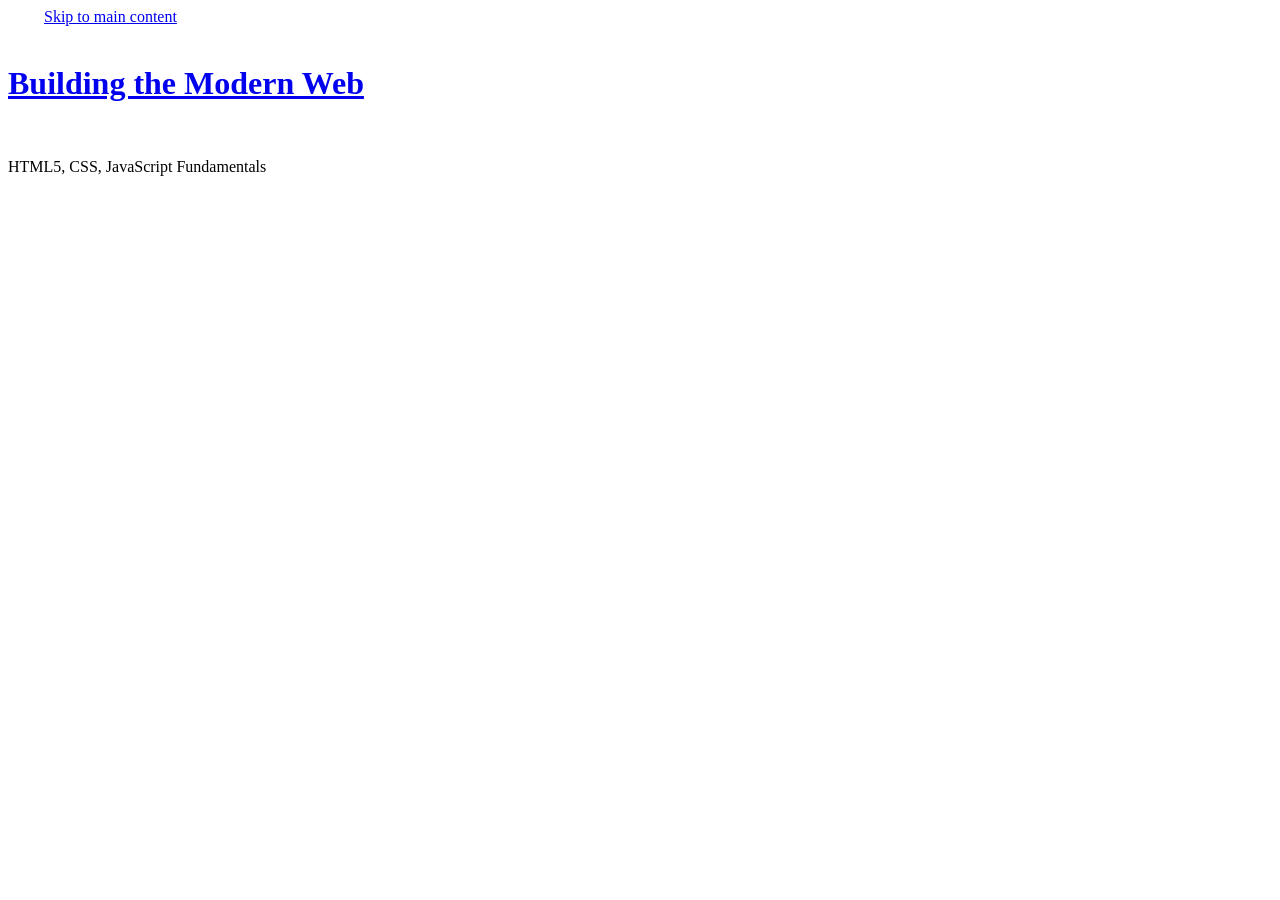
==== css-demo/index.html @ 2655cd2d "Added css-demo and began marking it up and creating the stylesheet for it" ====
<!DOCTYPE html>
<html lang="en">
<head>
  <title>IFSC 11003 - Prototype</title>
  <meta charset="UTF-8" />
  <meta name="description" content="Keyword rich narrative on site purpose" />
  <meta name="author" content="Bryson Selby" />
<link href="css/styles.css" rel="stylesheet" />
</head>
<body>
  <a class="visually-hidden" href="#main-content">Skip to main content</a>
  <header class="primary">
    <h1><a href="index.html">Building the Modern Web</a></h1>
    <p class="subtitle">HTML5, CSS, JavaScript Fundamentals</p>
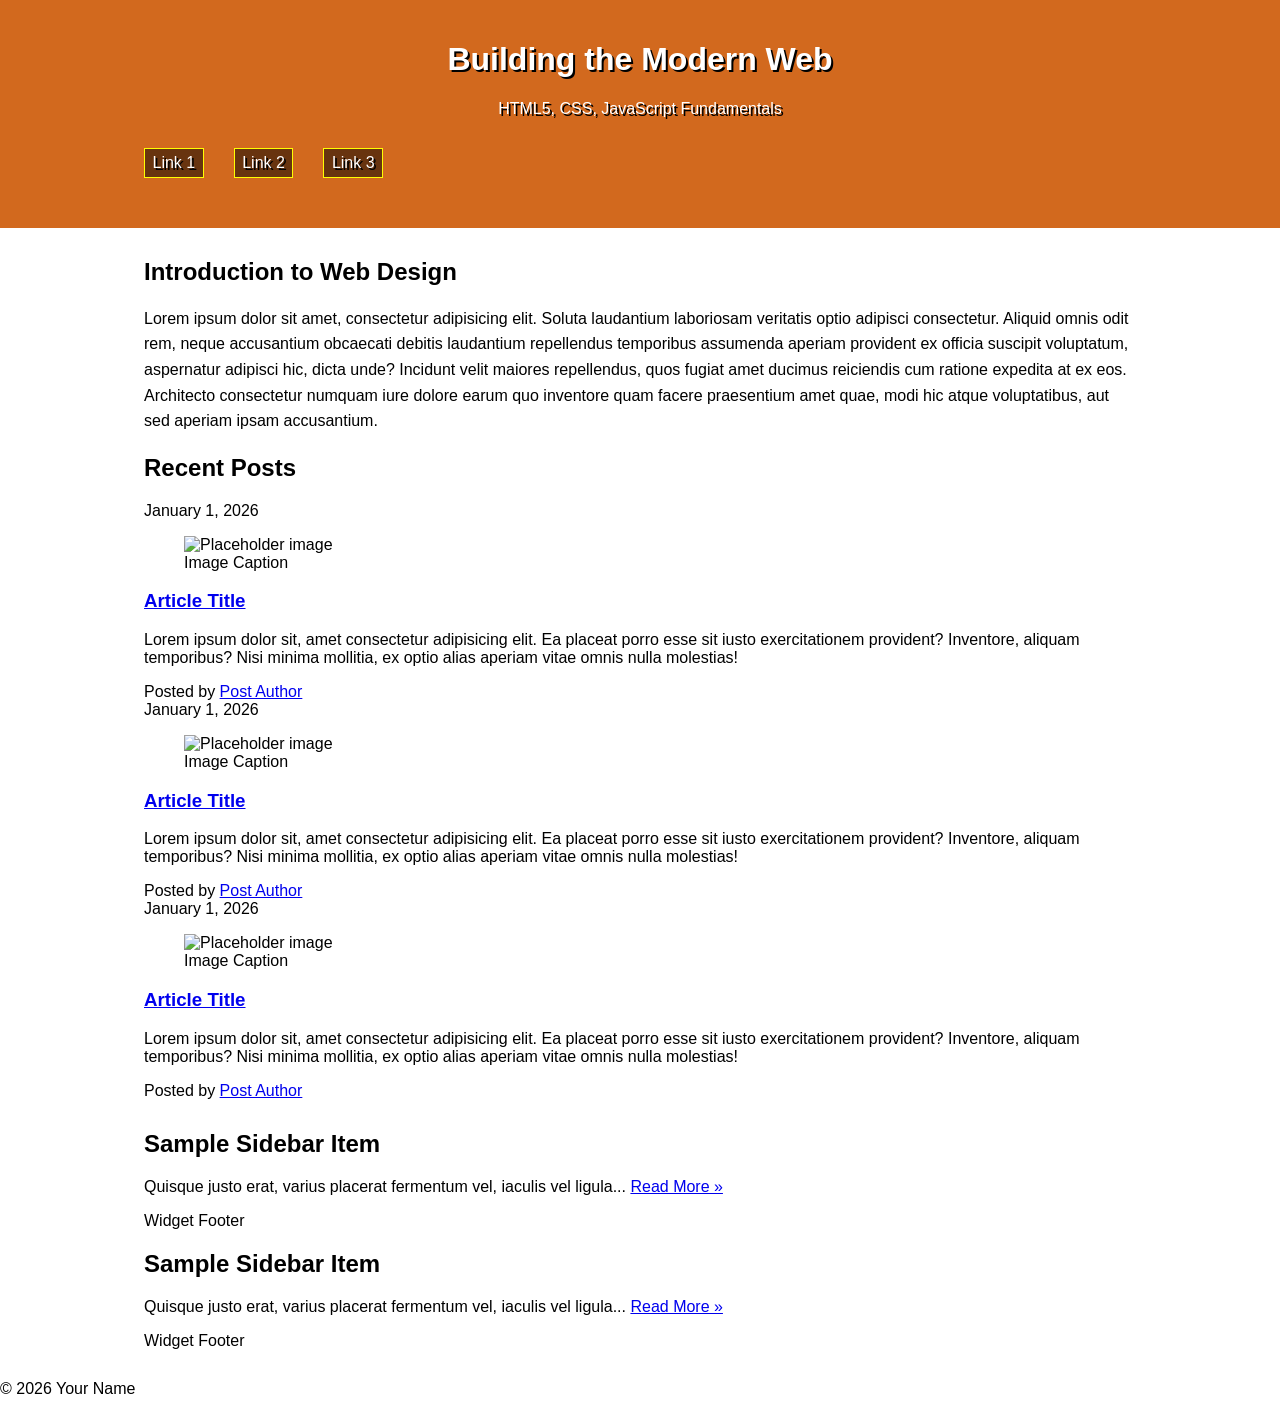
==== commit 25dafae4: "corrected the html and added css for the nav and a media query" ====
--- a/css-demo/index.html
+++ b/css-demo/index.html
@@ -1,14 +1,148 @@
+<!-- This code should be saved in a file name index.html in the css-demo directory in your repository-->
+
 <!DOCTYPE html>
 <html lang="en">
+
 <head>
-  <title>IFSC 11003 - Prototype</title>
-  <meta charset="UTF-8" />
-  <meta name="description" content="Keyword rich narrative on site purpose" />
-  <meta name="author" content="Bryson Selby" />
-<link href="css/styles.css" rel="stylesheet" />
+  <title>IFSC 11003 - Prototype</title>
+  <meta charset="UTF-8" />
+  <meta name="description" content="Keyword rich narrative on site purpose" />
+  <meta name="author" content="Student Name" />
+  <meta name="viewport" content="width=device-width, initial-scale=1" />
+
+  <!-- Style Sheet -->
+  <link href="assets/css/style.css" rel="stylesheet" />
 </head>
+
 <body>
-  <a class="visually-hidden" href="#main-content">Skip to main content</a>
-  <header class="primary">
-    <h1><a href="index.html">Building the Modern Web</a></h1>
-    <p class="subtitle">HTML5, CSS, JavaScript Fundamentals</p>+  <a class="visually-hidden" href="#main-content">Skip to main content</a>
+  <header class="primary">
+    <h1><a href="index.html">Building the Modern Web</a></h1>
+    <p class="subtitle">HTML5, CSS, JavaScript Fundamentals</p>
+    <nav class="primary container" aria-label="Primary">
+      <ul>
+        <li><a href="#">Link 1</a></li>
+        <li><a href="#">Link 2</a></li>
+        <li><a href="#">Link 3</a></li>
+      </ul>
+    </nav>
+  </header>
+
+  <!-- Main landmark gives you a clean selector target for weeks 6–9 -->
+  <main id="main-content" class="container">
+
+    <section id="content">
+      <h2>Introduction to Web Design</h2>
+      <p>
+        Lorem ipsum dolor sit amet, consectetur adipisicing elit. Soluta laudantium laboriosam veritatis optio adipisci consectetur. Aliquid omnis odit rem, neque accusantium obcaecati debitis laudantium repellendus temporibus assumenda aperiam provident ex officia suscipit voluptatum, aspernatur adipisci hic, dicta unde? Incidunt velit maiores repellendus, quos fugiat amet ducimus reiciendis cum ratione expedita at ex eos. Architecto consectetur numquam iure dolore earum quo inventore quam facere praesentium amet quae, modi hic atque voluptatibus, aut sed aperiam ipsam accusantium.
+      </p>
+    </section>
+
+    <section id="blog" aria-labelledby="recent-posts">
+      <h2 id="recent-posts">Recent Posts</h2>
+
+      <article class="post">
+        <header>
+          <time class="post-date" datetime="2026-01-01">January 1, 2026</time>
+
+          <figure>
+            <img src="https://placehold.co/300x200" alt="Placeholder image" />
+            <figcaption>Image Caption</figcaption>
+          </figure>
+
+          <h3><a href="#" rel="bookmark">Article Title</a></h3>
+        </header>
+
+        <p>
+          Lorem ipsum dolor sit, amet consectetur adipisicing elit. Ea placeat porro esse sit iusto exercitationem provident? Inventore, aliquam temporibus? Nisi minima mollitia, ex optio alias aperiam vitae omnis nulla molestias!
+        </p>
+
+        <footer class="post-meta">
+          Posted by <a href="#">Post Author</a>
+        </footer>
+      </article>
+
+      <article class="post">
+        <header>
+          <time class="post-date" datetime="2026-01-01">January 1, 2026</time>
+
+          <figure>
+            <img src="https://placehold.co/300x200" alt="Placeholder image" />
+            <figcaption>Image Caption</figcaption>
+          </figure>
+
+          <h3><a href="#" rel="bookmark">Article Title</a></h3>
+        </header>
+
+        <p>
+          Lorem ipsum dolor sit, amet consectetur adipisicing elit. Ea placeat porro esse sit iusto exercitationem provident? Inventore, aliquam temporibus? Nisi minima mollitia, ex optio alias aperiam vitae omnis nulla molestias!
+        </p>
+
+        <footer class="post-meta">
+          Posted by <a href="#">Post Author</a>
+        </footer>
+      </article>
+
+      <article class="post">
+        <header>
+          <time class="post-date" datetime="2026-01-01">January 1, 2026</time>
+
+          <figure>
+            <img src="https://placehold.co/300x200" alt="Placeholder image" />
+            <figcaption>Image Caption</figcaption>
+          </figure>
+
+          <h3><a href="#" rel="bookmark">Article Title</a></h3>
+        </header>
+
+        <p>
+Lorem ipsum dolor sit, amet consectetur adipisicing elit. Ea placeat porro esse sit iusto exercitationem provident? Inventore, aliquam temporibus? Nisi minima mollitia, ex optio alias aperiam vitae omnis nulla molestias!
+        </p>
+
+        <footer class="post-meta">
+          Posted by <a href="#">Post Author</a>
+        </footer>
+      </article>
+
+    </section>
+
+  </main>
+  <aside aria-label="Sidebar">
+    <div class="container">
+
+      <article class="widget">
+        <header>
+          <h2>Sample Sidebar Item</h2>
+        </header>
+
+        <p>
+          Quisque justo erat, varius placerat fermentum vel, iaculis vel ligula...
+          <a href="#">Read More &raquo;</a>
+        </p>
+
+        <footer>Widget Footer</footer>
+      </article>
+
+      <article class="widget">
+        <header>
+          <h2>Sample Sidebar Item</h2>
+        </header>
+
+        <p>
+          Quisque justo erat, varius placerat fermentum vel, iaculis vel ligula...
+          <a href="#">Read More &raquo;</a>
+        </p>
+
+        <footer>Widget Footer</footer>
+      </article>
+
+    </div>
+  </aside>
+
+  <footer class="primary">
+    <p>&copy; 2026 Your Name</p>
+  </footer>
+
+</body>
+
+</html>
--- a/css-demo/assets/css/style.css
+++ b/css-demo/assets/css/style.css
@@ -0,0 +1,55 @@
+/* ---------------Box Sizing----------------- */
+html {
+    box-sizing: border-box;
+}*,
+*:before,
+*:after {
+    box-sizing: inherit;}
+    /* Skip link utility: hidden until focused */
+.visually-hidden {
+    border: 0;
+    clip: rect(0, 0, 0, 0);
+    height: 1px;
+    margin: -1px;
+    overflow: hidden;
+    padding: 0;
+    position: absolute;
+    white-space: nowrap;
+    width: 1px;}
+    /*utility classes*/
+    .container{width: 80vw;
+    max-width:992px;
+    margin: 30px auto;}
+/* --------Global Style*/
+body {font: 1em sans-serif; margin:0;}
+header.primary {background-color:chocolate;
+    color:white;
+    text-align:center;
+    text-shadow: 2px 2px black;
+    padding: 40px;
+    padding:20px 40px;}
+header.primary a{color:#ffffff;
+    text-decoration:none;}
+header.primary p.subtitle{font-size:2.3;
+    margin-block-end:10px 0 20px;
+letter: spacing 0;;}
+header.primary nav{}
+header.primary nav ul{padding:0;
+    display:flex;
+    flex-direction:row;
+    gap: 30px;
+    justify-content:left;}
+header.primary nav ul li{list-style-type:none;}
+header.primary nav ul li a{background-color:rgba(0, 0, 0, 0.5);
+    padding:5px 7.5px;
+    display:block;
+    border: radius 50px;
+    border:1px solid rgbA(255, 255, 0.5);
+    flex:1;
+    transition:0.5 s; }
+    header.primary nav ul li  a:hover{background-color:rgbA(0, 0, 0.8);}
+#content h2{border: bottom 1px solid #c0c0c0;}
+#content p{line-height:1.6;}
+    /*media queries*/
+@media screen & (max-width:500px){header.primary nav{flex-direction:row;
+    gap: 10px;}}
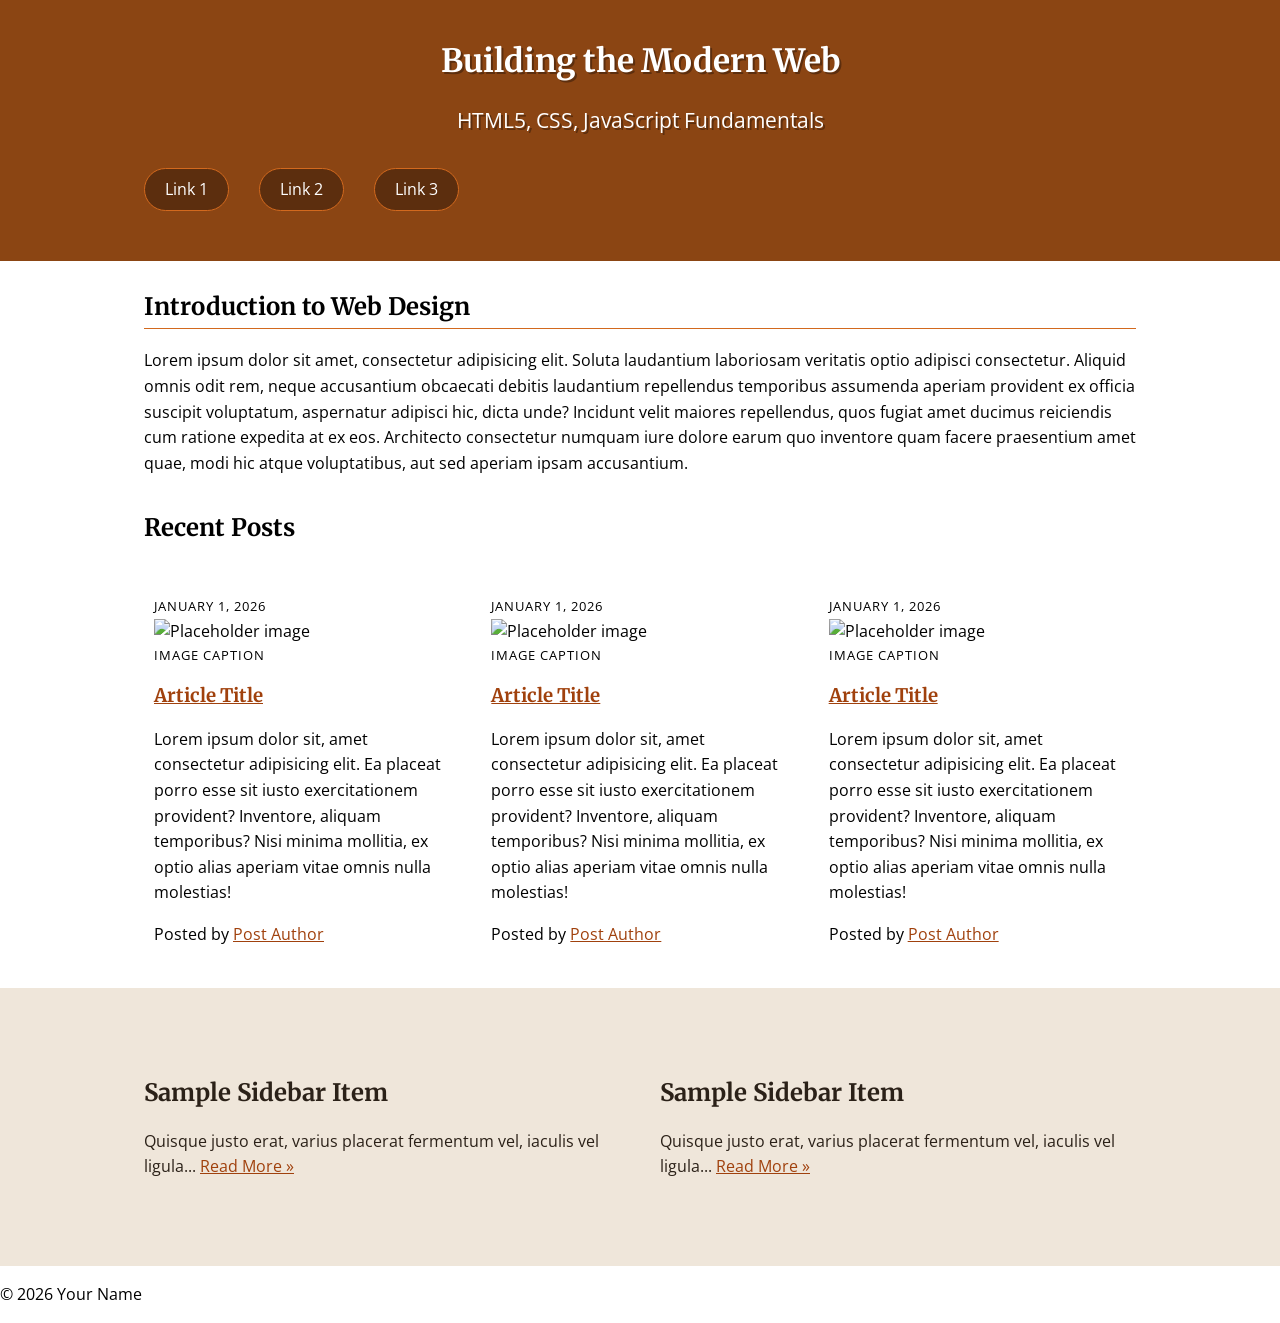
==== commit 58b25601: "Added README" ====
--- a/css-demo/index.html
+++ b/css-demo/index.html
@@ -1,148 +1,151 @@
-<!-- This code should be saved in a file name index.html in the css-demo directory in your repository-->
-
-<!DOCTYPE html>
-<html lang="en">
-
-<head>
-  <title>IFSC 11003 - Prototype</title>
-  <meta charset="UTF-8" />
-  <meta name="description" content="Keyword rich narrative on site purpose" />
-  <meta name="author" content="Student Name" />
-  <meta name="viewport" content="width=device-width, initial-scale=1" />
-
-  <!-- Style Sheet -->
-  <link href="assets/css/style.css" rel="stylesheet" />
-</head>
-
-<body>
-  <a class="visually-hidden" href="#main-content">Skip to main content</a>
-  <header class="primary">
-    <h1><a href="index.html">Building the Modern Web</a></h1>
-    <p class="subtitle">HTML5, CSS, JavaScript Fundamentals</p>
-    <nav class="primary container" aria-label="Primary">
-      <ul>
-        <li><a href="#">Link 1</a></li>
-        <li><a href="#">Link 2</a></li>
-        <li><a href="#">Link 3</a></li>
-      </ul>
-    </nav>
-  </header>
-
-  <!-- Main landmark gives you a clean selector target for weeks 6–9 -->
-  <main id="main-content" class="container">
-
-    <section id="content">
-      <h2>Introduction to Web Design</h2>
-      <p>
-        Lorem ipsum dolor sit amet, consectetur adipisicing elit. Soluta laudantium laboriosam veritatis optio adipisci consectetur. Aliquid omnis odit rem, neque accusantium obcaecati debitis laudantium repellendus temporibus assumenda aperiam provident ex officia suscipit voluptatum, aspernatur adipisci hic, dicta unde? Incidunt velit maiores repellendus, quos fugiat amet ducimus reiciendis cum ratione expedita at ex eos. Architecto consectetur numquam iure dolore earum quo inventore quam facere praesentium amet quae, modi hic atque voluptatibus, aut sed aperiam ipsam accusantium.
-      </p>
-    </section>
-
-    <section id="blog" aria-labelledby="recent-posts">
-      <h2 id="recent-posts">Recent Posts</h2>
-
-      <article class="post">
-        <header>
-          <time class="post-date" datetime="2026-01-01">January 1, 2026</time>
-
-          <figure>
-            <img src="https://placehold.co/300x200" alt="Placeholder image" />
-            <figcaption>Image Caption</figcaption>
-          </figure>
-
-          <h3><a href="#" rel="bookmark">Article Title</a></h3>
-        </header>
-
-        <p>
-          Lorem ipsum dolor sit, amet consectetur adipisicing elit. Ea placeat porro esse sit iusto exercitationem provident? Inventore, aliquam temporibus? Nisi minima mollitia, ex optio alias aperiam vitae omnis nulla molestias!
-        </p>
-
-        <footer class="post-meta">
-          Posted by <a href="#">Post Author</a>
-        </footer>
-      </article>
-
-      <article class="post">
-        <header>
-          <time class="post-date" datetime="2026-01-01">January 1, 2026</time>
-
-          <figure>
-            <img src="https://placehold.co/300x200" alt="Placeholder image" />
-            <figcaption>Image Caption</figcaption>
-          </figure>
-
-          <h3><a href="#" rel="bookmark">Article Title</a></h3>
-        </header>
-
-        <p>
-          Lorem ipsum dolor sit, amet consectetur adipisicing elit. Ea placeat porro esse sit iusto exercitationem provident? Inventore, aliquam temporibus? Nisi minima mollitia, ex optio alias aperiam vitae omnis nulla molestias!
-        </p>
-
-        <footer class="post-meta">
-          Posted by <a href="#">Post Author</a>
-        </footer>
-      </article>
-
-      <article class="post">
-        <header>
-          <time class="post-date" datetime="2026-01-01">January 1, 2026</time>
-
-          <figure>
-            <img src="https://placehold.co/300x200" alt="Placeholder image" />
-            <figcaption>Image Caption</figcaption>
-          </figure>
-
-          <h3><a href="#" rel="bookmark">Article Title</a></h3>
-        </header>
-
-        <p>
-Lorem ipsum dolor sit, amet consectetur adipisicing elit. Ea placeat porro esse sit iusto exercitationem provident? Inventore, aliquam temporibus? Nisi minima mollitia, ex optio alias aperiam vitae omnis nulla molestias!
-        </p>
-
-        <footer class="post-meta">
-          Posted by <a href="#">Post Author</a>
-        </footer>
-      </article>
-
-    </section>
-
-  </main>
-  <aside aria-label="Sidebar">
-    <div class="container">
-
-      <article class="widget">
-        <header>
-          <h2>Sample Sidebar Item</h2>
-        </header>
-
-        <p>
-          Quisque justo erat, varius placerat fermentum vel, iaculis vel ligula...
-          <a href="#">Read More &raquo;</a>
-        </p>
-
-        <footer>Widget Footer</footer>
-      </article>
-
-      <article class="widget">
-        <header>
-          <h2>Sample Sidebar Item</h2>
-        </header>
-
-        <p>
-          Quisque justo erat, varius placerat fermentum vel, iaculis vel ligula...
-          <a href="#">Read More &raquo;</a>
-        </p>
-
-        <footer>Widget Footer</footer>
-      </article>
-
-    </div>
-  </aside>
-
-  <footer class="primary">
-    <p>&copy; 2026 Your Name</p>
-  </footer>
-
-</body>
-
+<!-- This code should be saved in a file name index.html in the css-demo directory in your repository-->
+
+<!DOCTYPE html>
+<html lang="en">
+
+<head>
+  <title>IFSC 11003 - Prototype</title>
+  <meta charset="UTF-8" />
+  <meta name="description" content="Keyword rich narrative on site purpose" />
+  <meta name="author" content="Student Name" />
+  <meta name="viewport" content="width=device-width, initial-scale=1" />
+
+  <!-- Fonts -->
+  <link href="https://fonts.googleapis.com/css2?family=Merriweather:wght@700&family=Open+Sans:wght@400;700&display=swap" rel="stylesheet" />
+
+  <!-- Style Sheet -->
+  <link href="assets/css/style.css" rel="stylesheet" />
+</head>
+
+<body>
+  <a class="visually-hidden" href="#main-content">Skip to main content</a>
+  <header class="primary">
+    <h1><a href="index.html">Building the Modern Web</a></h1>
+    <p class="subtitle">HTML5, CSS, JavaScript Fundamentals</p>
+    <nav class="primary container" aria-label="Primary">
+      <ul>
+        <li><a href="#">Link 1</a></li>
+        <li><a href="#">Link 2</a></li>
+        <li><a href="#">Link 3</a></li>
+      </ul>
+    </nav>
+  </header>
+
+  <!-- Main landmark gives you a clean selector target for weeks 6–9 -->
+  <main id="main-content" class="container">
+
+    <section id="content">
+      <h2>Introduction to Web Design</h2>
+      <p>
+        Lorem ipsum dolor sit amet, consectetur adipisicing elit. Soluta laudantium laboriosam veritatis optio adipisci consectetur. Aliquid omnis odit rem, neque accusantium obcaecati debitis laudantium repellendus temporibus assumenda aperiam provident ex officia suscipit voluptatum, aspernatur adipisci hic, dicta unde? Incidunt velit maiores repellendus, quos fugiat amet ducimus reiciendis cum ratione expedita at ex eos. Architecto consectetur numquam iure dolore earum quo inventore quam facere praesentium amet quae, modi hic atque voluptatibus, aut sed aperiam ipsam accusantium.
+      </p>
+    </section>
+
+    <section id="blog" aria-labelledby="recent-posts">
+      <h2 id="recent-posts">Recent Posts</h2>
+
+      <article class="post">
+        <header>
+          <time class="post-date" datetime="2026-01-01">January 1, 2026</time>
+
+          <figure>
+            <img src="https://placehold.co/300x200" alt="Placeholder image" />
+            <figcaption>Image Caption</figcaption>
+          </figure>
+
+          <h3><a href="#" rel="bookmark">Article Title</a></h3>
+        </header>
+
+        <p>
+          Lorem ipsum dolor sit, amet consectetur adipisicing elit. Ea placeat porro esse sit iusto exercitationem provident? Inventore, aliquam temporibus? Nisi minima mollitia, ex optio alias aperiam vitae omnis nulla molestias!
+        </p>
+
+        <footer class="post-meta">
+          Posted by <a href="#">Post Author</a>
+        </footer>
+      </article>
+
+      <article class="post">
+        <header>
+          <time class="post-date" datetime="2026-01-01">January 1, 2026</time>
+
+          <figure>
+            <img src="https://placehold.co/300x200" alt="Placeholder image" />
+            <figcaption>Image Caption</figcaption>
+          </figure>
+
+          <h3><a href="#" rel="bookmark">Article Title</a></h3>
+        </header>
+
+        <p>
+          Lorem ipsum dolor sit, amet consectetur adipisicing elit. Ea placeat porro esse sit iusto exercitationem provident? Inventore, aliquam temporibus? Nisi minima mollitia, ex optio alias aperiam vitae omnis nulla molestias!
+        </p>
+
+        <footer class="post-meta">
+          Posted by <a href="#">Post Author</a>
+        </footer>
+      </article>
+
+      <article class="post">
+        <header>
+          <time class="post-date" datetime="2026-01-01">January 1, 2026</time>
+
+          <figure>
+            <img src="https://placehold.co/300x200" alt="Placeholder image" />
+            <figcaption>Image Caption</figcaption>
+          </figure>
+
+          <h3><a href="#" rel="bookmark">Article Title</a></h3>
+        </header>
+
+        <p>
+Lorem ipsum dolor sit, amet consectetur adipisicing elit. Ea placeat porro esse sit iusto exercitationem provident? Inventore, aliquam temporibus? Nisi minima mollitia, ex optio alias aperiam vitae omnis nulla molestias!
+        </p>
+
+        <footer class="post-meta">
+          Posted by <a href="#">Post Author</a>
+        </footer>
+      </article>
+
+    </section>
+
+  </main>
+  <aside aria-label="Sidebar">
+    <div class="container">
+
+      <article class="widget">
+        <header>
+          <h2>Sample Sidebar Item</h2>
+        </header>
+
+        <p>
+          Quisque justo erat, varius placerat fermentum vel, iaculis vel ligula...
+          <a href="#">Read More &raquo;</a>
+        </p>
+
+        <footer>Widget Footer</footer>
+      </article>
+
+      <article class="widget">
+        <header>
+          <h2>Sample Sidebar Item</h2>
+        </header>
+
+        <p>
+          Quisque justo erat, varius placerat fermentum vel, iaculis vel ligula...
+          <a href="#">Read More &raquo;</a>
+        </p>
+
+        <footer>Widget Footer</footer>
+      </article>
+
+    </div>
+  </aside>
+
+  <footer class="primary">
+    <p>&copy; 2026 Your Name</p>
+  </footer>
+
+</body>
+
 </html>
--- a/css-demo/assets/css/style.css
+++ b/css-demo/assets/css/style.css
@@ -1,55 +1,82 @@
-/* ---------------Box Sizing----------------- */
-html {
-    box-sizing: border-box;
-}*,
-*:before,
-*:after {
-    box-sizing: inherit;}
-    /* Skip link utility: hidden until focused */
-.visually-hidden {
-    border: 0;
-    clip: rect(0, 0, 0, 0);
-    height: 1px;
-    margin: -1px;
-    overflow: hidden;
-    padding: 0;
-    position: absolute;
-    white-space: nowrap;
-    width: 1px;}
-    /*utility classes*/
-    .container{width: 80vw;
-    max-width:992px;
-    margin: 30px auto;}
-/* --------Global Style*/
-body {font: 1em sans-serif; margin:0;}
-header.primary {background-color:chocolate;
-    color:white;
-    text-align:center;
-    text-shadow: 2px 2px black;
-    padding: 40px;
-    padding:20px 40px;}
-header.primary a{color:#ffffff;
-    text-decoration:none;}
-header.primary p.subtitle{font-size:2.3;
-    margin-block-end:10px 0 20px;
-letter: spacing 0;;}
-header.primary nav{}
-header.primary nav ul{padding:0;
-    display:flex;
-    flex-direction:row;
-    gap: 30px;
-    justify-content:left;}
-header.primary nav ul li{list-style-type:none;}
-header.primary nav ul li a{background-color:rgba(0, 0, 0, 0.5);
-    padding:5px 7.5px;
-    display:block;
-    border: radius 50px;
-    border:1px solid rgbA(255, 255, 0.5);
-    flex:1;
-    transition:0.5 s; }
-    header.primary nav ul li  a:hover{background-color:rgbA(0, 0, 0.8);}
-#content h2{border: bottom 1px solid #c0c0c0;}
-#content p{line-height:1.6;}
-    /*media queries*/
-@media screen & (max-width:500px){header.primary nav{flex-direction:row;
-    gap: 10px;}}+/* ---------------Box Sizing----------------- */
+html {
+    box-sizing: border-box;
+}*,
+*:before,
+*:after {
+    box-sizing: inherit;}
+    /* Skip link utility: hidden until focused */
+.visually-hidden {
+    border: 0;
+    clip: rect(0, 0, 0, 0);
+    height: 1px;
+    margin: -1px;
+    overflow: hidden;
+    padding: 0;
+    position: absolute;
+    white-space: nowrap;
+    width: 1px;}
+/*utility classes*/
+.container{width: 80vw;
+    max-width:992px;
+    margin: 30px auto;}
+img{max-width:100%;}
+
+    /* --------Global Style*/
+body {font: 1em/1.6 "Open Sans", sans-serif; margin:0;}
+h1, h2, h3{font-family:"Merriweather", serif;
+    line-height:1.3;}
+header.primary {background-color:#8B4513;
+    color:white;
+    text-align:center;
+    text-shadow: 2px 2px #5C2E0E;
+    padding:20px 40px;}
+header.primary a{color:#ffffff;
+    text-decoration:none;}
+header.primary p.subtitle{font-size:1.3rem;
+    margin:10px 0 20px;
+    letter-spacing:0;}header.primary nav ul{padding:0;
+    display:flex;
+    flex-direction:row;
+    gap: 30px;
+    justify-content:left;}
+header.primary nav ul li{list-style-type:none;}
+header.primary nav ul li a{background-color:#5C2E0E;
+    padding:8px 20px;
+    display:block;
+    border-radius:50px;
+    border:1px solid #D2691E;
+    flex:1;
+    transition:0.5s; }
+    header.primary nav ul li  a:hover{background-color:#2B2118;}
+#content h2{border-bottom:1px solid #D2691E;
+    padding-bottom:5px;}
+#content p{line-height:1.6;}
+#blog{display:flex;
+    flex-direction:row;
+    justify-content:space-between;
+    gap:20px;
+flex-wrap:wrap;}
+#blog h2{flex:0 0 100%;
+text-align:left;}
+figure{margin:0;}
+#blog article.post{padding:10px;
+    flex: 1}
+#blog article time, #blog figcaption{text-transform:uppercase;
+    font-size:0.8rem;
+    letter-spacing:1px;}
+#blog a{color:#A0410D;}
+aside[aria-label="Sidebar"]{background-color:#EFE6DA;
+    color:#2B2118;
+    padding: 40px 0;}
+aside div.container{display:flex;
+    justify-content:center;
+    gap:40px;}
+aside .container a{color:#A0410D;}
+article.widget footer{display:none;}
+
+/*media queries*/
+@media screen and (max-width:500px){
+    header.primary nav ul{flex-direction:row;
+    gap:10px;}
+#blog h2{text-align:center;}}
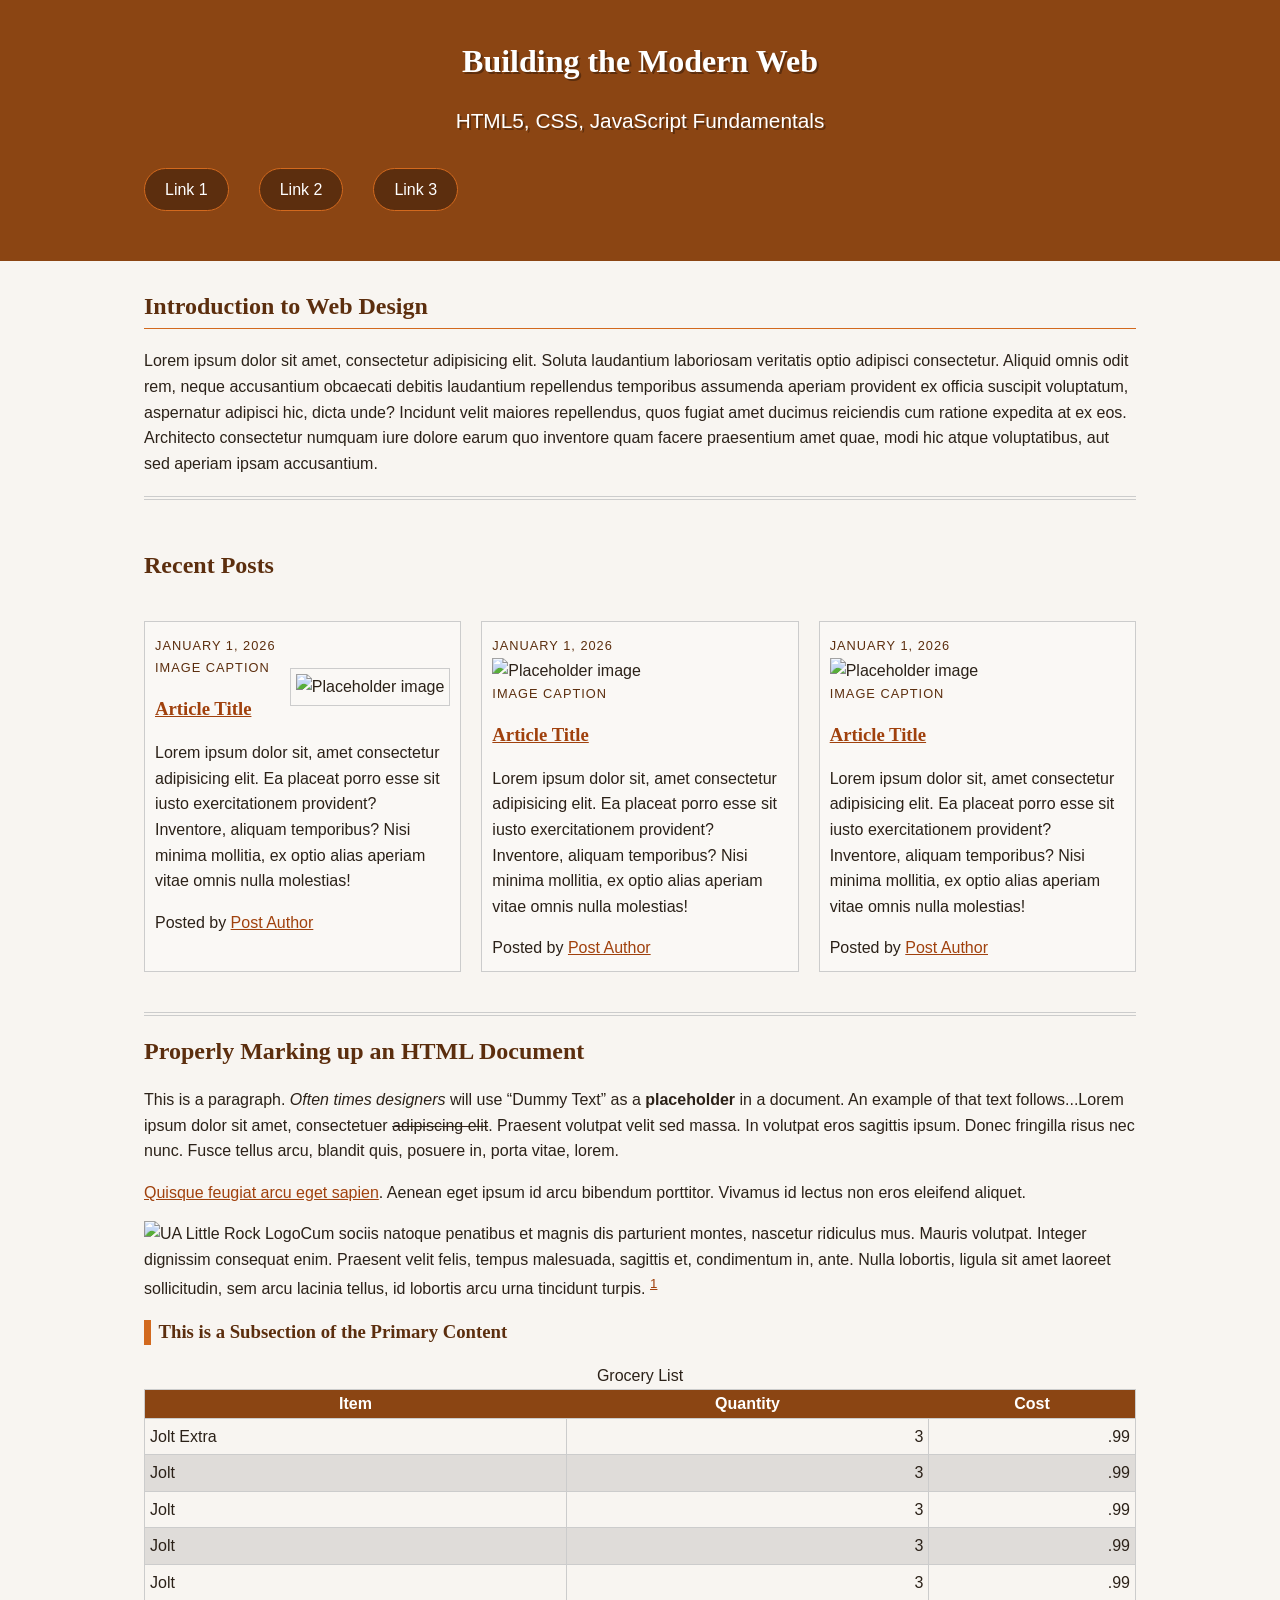
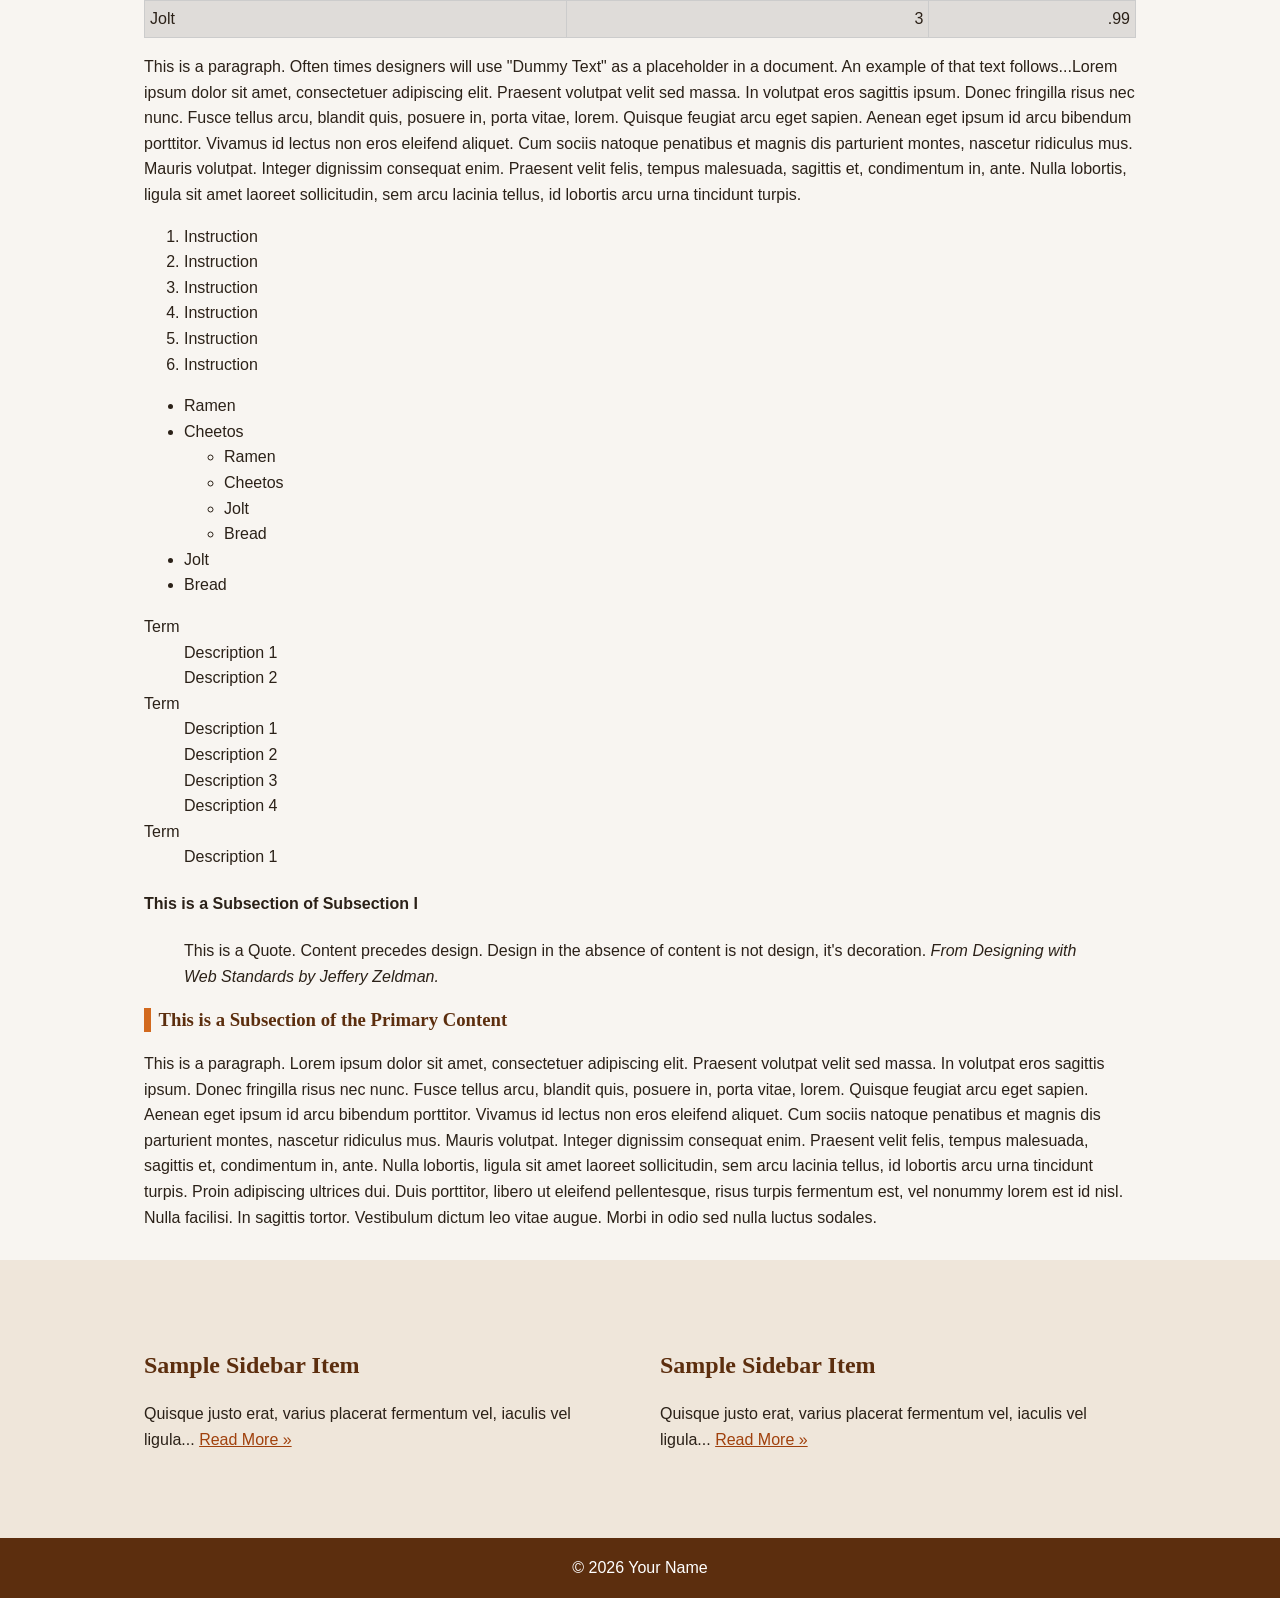
==== commit f8807f73: "Fixed the color pallet and added css for images and tables" ====
--- a/css-demo/index.html
+++ b/css-demo/index.html
@@ -9,9 +9,6 @@
   <meta name="description" content="Keyword rich narrative on site purpose" />
   <meta name="author" content="Student Name" />
   <meta name="viewport" content="width=device-width, initial-scale=1" />
-
-  <!-- Fonts -->
-  <link href="https://fonts.googleapis.com/css2?family=Merriweather:wght@700&family=Open+Sans:wght@400;700&display=swap" rel="stylesheet" />
 
   <!-- Style Sheet -->
   <link href="assets/css/style.css" rel="stylesheet" />
@@ -31,7 +28,7 @@
     </nav>
   </header>
 
-  <!-- Main landmark gives you a clean selector target for weeks 6–9 -->
+<!-- Main landmark gives you a clean selector target for weeks 6–9 -->
   <main id="main-content" class="container">
 
     <section id="content">
@@ -42,7 +39,28 @@
     </section>
 
     <section id="blog" aria-labelledby="recent-posts">
-      <h2 id="recent-posts">Recent Posts</h2>
+    <h2 id="recent-posts">Recent Posts</h2>
+
+      <article class="post">
+        <header>
+          <time class="post-date" datetime="2026-01-01">January 1, 2026</time>
+
+          <figure>
+            <img class="img-right" src="https://placehold.co/300x200" alt="Placeholder image" />
+            <figcaption>Image Caption</figcaption>
+          </figure>
+
+          <h3><a href="#" rel="bookmark">Article Title</a></h3>
+        </header>
+
+        <p>
+          Lorem ipsum dolor sit, amet consectetur adipisicing elit. Ea placeat porro esse sit iusto exercitationem provident? Inventore, aliquam temporibus? Nisi minima mollitia, ex optio alias aperiam vitae omnis nulla molestias!
+        </p>
+
+        <footer class="post-meta">
+          Posted by <a href="#">Post Author</a>
+        </footer>
+      </article>
 
       <article class="post">
         <header>
@@ -78,7 +96,7 @@
         </header>
 
         <p>
-          Lorem ipsum dolor sit, amet consectetur adipisicing elit. Ea placeat porro esse sit iusto exercitationem provident? Inventore, aliquam temporibus? Nisi minima mollitia, ex optio alias aperiam vitae omnis nulla molestias!
+Lorem ipsum dolor sit, amet consectetur adipisicing elit. Ea placeat porro esse sit iusto exercitationem provident? Inventore, aliquam temporibus? Nisi minima mollitia, ex optio alias aperiam vitae omnis nulla molestias!
         </p>
 
         <footer class="post-meta">
@@ -86,29 +104,121 @@
         </footer>
       </article>
 
-      <article class="post">
-        <header>
-          <time class="post-date" datetime="2026-01-01">January 1, 2026</time>
-
-          <figure>
-            <img src="https://placehold.co/300x200" alt="Placeholder image" />
-            <figcaption>Image Caption</figcaption>
-          </figure>
-
-          <h3><a href="#" rel="bookmark">Article Title</a></h3>
-        </header>
-
-        <p>
-Lorem ipsum dolor sit, amet consectetur adipisicing elit. Ea placeat porro esse sit iusto exercitationem provident? Inventore, aliquam temporibus? Nisi minima mollitia, ex optio alias aperiam vitae omnis nulla molestias!
-        </p>
-
-        <footer class="post-meta">
-          Posted by <a href="#">Post Author</a>
-        </footer>
-      </article>
-
     </section>
-
+<section id="practice">
+  <h2>Properly Marking up an HTML Document</h2>
+  <!--(Primary Content Heading)-->
+
+  <p>This is a paragraph. <em>Often times designers</em> will use <q>Dummy Text</q> as a <strong>placeholder</strong> in a document. An example of that text follows...Lorem ipsum dolor sit amet, consectetuer <del>adipiscing elit</del>. Praesent volutpat
+    velit sed massa. In volutpat eros sagittis ipsum. Donec fringilla risus nec nunc. Fusce tellus arcu, blandit quis, posuere in, porta vitae, lorem.</p>
+
+  <p> <a href="#">Quisque feugiat arcu eget sapien</a>. <span class="foo">Aenean</span> eget ipsum id arcu bibendum porttitor. Vivamus id lectus non eros eleifend aliquet.</p>
+  <p> <img src="https://thomaswallace.net/wp-content/uploads/2018/02/ualr.png" alt="UA Little Rock Logo" />Cum sociis natoque penatibus et magnis dis parturient montes, nascetur ridiculus mus. Mauris volutpat. Integer dignissim consequat enim. Praesent velit felis,
+    tempus malesuada, sagittis et, condimentum in, ante. Nulla lobortis, ligula sit amet laoreet sollicitudin, sem arcu lacinia tellus, id lobortis arcu urna tincidunt turpis. <sup><a href="#">1</a></sup> </p>
+
+  <h3>This is a Subsection of the Primary Content</h3>
+  <!-- (Subsection I)-->
+
+  <table>
+    <caption>Grocery List</caption>
+    <thead>
+      <!--Design Time Attribute - Remove before Prodution-->
+      <tr>
+        <th scope="col">Item</th>
+        <th scope="col">Quantity</th>
+        <th scope="col">Cost</th>
+      </tr>
+    </thead>
+    <tr>
+      <td>Jolt Extra</td>
+      <td>3</td>
+      <td>.99</td>
+    </tr>
+    <tr>
+      <td>Jolt</td>
+      <td>3</td>
+      <td>.99</td>
+    </tr>
+    <tr>
+      <td>Jolt</td>
+      <td>3</td>
+      <td>.99</td>
+    </tr>
+    <tr>
+      <td>Jolt</td>
+      <td>3</td>
+      <td>.99</td>
+    </tr>
+    <tr>
+      <td>Jolt</td>
+      <td>3</td>
+      <td>.99</td>
+    </tr>
+    <tr>
+      <td>Jolt</td>
+      <td>3</td>
+      <td>.99</td>
+    </tr>
+  </table>
+
+  <p>This is a paragraph. Often times designers will use "Dummy Text" as a placeholder in a document. An example of that text follows...Lorem ipsum dolor sit amet, consectetuer adipiscing elit. Praesent volutpat velit sed massa. In volutpat eros sagittis
+    ipsum. Donec fringilla risus nec nunc. Fusce tellus arcu, blandit quis, posuere in, porta vitae, lorem. Quisque feugiat arcu eget sapien. Aenean eget ipsum id arcu bibendum porttitor. Vivamus id lectus non eros eleifend aliquet. Cum sociis natoque
+    penatibus et magnis dis parturient montes, nascetur ridiculus mus. Mauris volutpat. Integer dignissim consequat enim. Praesent velit felis, tempus malesuada, sagittis et, condimentum in, ante. Nulla lobortis, ligula sit amet laoreet sollicitudin,
+    sem arcu lacinia tellus, id lobortis arcu urna tincidunt turpis.</p>
+
+  <!--This is a list of instructions.-->
+
+  <ol>
+    <li>Instruction</li>
+    <li>Instruction</li>
+    <li>Instruction</li>
+    <li>Instruction</li>
+    <li>Instruction</li>
+    <li>Instruction</li>
+  </ol>
+
+  <!--This is a list of items to purchase at the grocery store.-->
+
+  <ul>
+    <li>Ramen</li>
+    <li>Cheetos
+      <ul>
+        <li>Ramen</li>
+        <li>Cheetos</li>
+        <li>Jolt</li>
+        <li>Bread</li>
+      </ul>
+    </li>
+    <li>Jolt</li>
+    <li>Bread</li>
+  </ul>
+
+  <!--This is an Example of how we should mark up a term and its description(s)-->
+  <dl>
+    <dt>Term</dt>
+    <dd>Description 1</dd>
+    <dd>Description 2</dd>
+    <dt>Term</dt>
+    <dd>Description 1</dd>
+    <dd>Description 2</dd>
+    <dd>Description 3</dd>
+    <dd>Description 4</dd>
+    <dt>Term</dt>
+    <dd>Description 1</dd>
+  </dl>
+
+  <h4>This is a Subsection of Subsection I</h4>
+
+  <blockquote>This is a Quote. Content precedes design. Design in the absence of content is not design, it's decoration. <cite>From Designing with Web Standards by Jeffery Zeldman.</cite></blockquote>
+
+  <h3>This is a Subsection of the Primary Content</h3>
+  <!--(Subsection II)-->
+
+  <p>This is a paragraph. Lorem ipsum dolor sit amet, consectetuer adipiscing elit. Praesent volutpat velit sed massa. In volutpat eros sagittis ipsum. Donec fringilla risus nec nunc. Fusce tellus arcu, blandit quis, posuere in, porta vitae, lorem. Quisque
+    feugiat arcu eget sapien. Aenean eget ipsum id arcu bibendum porttitor. Vivamus id lectus non eros eleifend aliquet. Cum sociis natoque penatibus et magnis dis parturient montes, nascetur ridiculus mus. Mauris volutpat. Integer dignissim consequat
+    enim. Praesent velit felis, tempus malesuada, sagittis et, condimentum in, ante. Nulla lobortis, ligula sit amet laoreet sollicitudin, sem arcu lacinia tellus, id lobortis arcu urna tincidunt turpis. Proin adipiscing ultrices dui. Duis porttitor,
+    libero ut eleifend pellentesque, risus turpis fermentum est, vel nonummy lorem est id nisl. Nulla facilisi. In sagittis tortor. Vestibulum dictum leo vitae augue. Morbi in odio sed nulla luctus sodales.</p>
+</section>
   </main>
   <aside aria-label="Sidebar">
     <div class="container">
--- a/css-demo/assets/css/style.css
+++ b/css-demo/assets/css/style.css
@@ -1,13 +1,21 @@
 /* ---------------Box Sizing----------------- */
 html {
-    box-sizing: border-box;
-}*,
+    box-sizing: border-box;}
+*,
 *:before,
 *:after {
     box-sizing: inherit;}
-    /* Skip link utility: hidden until focused */
-.visually-hidden {
-    border: 0;
+:root {--wood: #8B4513;
+    --wood-dark: #5C2E0E;
+    --copper: #D2691E;
+    --sienna: #A0410D;
+    --espresso: #2B2118;
+    --cream: #EFE6DA;
+    --ivory: #F8F5F1;
+    --ash: #ccc;
+    --white: #ffffff;}
+/* Skip link utility: hidden until focused */
+.visually-hidden {border: 0;
     clip: rect(0, 0, 0, 0);
     height: 1px;
     margin: -1px;
@@ -17,66 +25,108 @@
     white-space: nowrap;
     width: 1px;}
 /*utility classes*/
-.container{width: 80vw;
-    max-width:992px;
+.container {width: 80vw;
+    max-width: 992px;
     margin: 30px auto;}
-img{max-width:100%;}
+img {max-width: 100%;}
+.img-right {
+    float: right;
+    border: 1px solid var(--ash);
+    padding: 5px;
+    margin: 10px 0 10px 20px;}
+.img-left {float: left;
+    border: 1px solid var(--ash);
+    padding: 5px;
+    margin: 10px 20px 10px 0;}
+.img-center {display: block;
+    border: 1px solid var(--ash);
+    padding: 5px;
+    margin: 20px auto;}
+/* --------Global Style*/
+body {font: 1em/1.6 "Open Sans", sans-serif;
+    margin: 0;
+    background: var(--ivory);
+    color: var(--espresso);}
+h1, h2, h3 {font-family: "Merriweather", serif;
+    line-height: 1.3;
+    color: var(--wood-dark);}
+a {color: var(--sienna);}
+a:hover, a:focus {color: var(--wood-dark);}
+header.primary {background-color: var(--wood);
+    color: var(--white);
+    text-align: center;
+    text-shadow: 2px 2px var(--wood-dark);
+    padding: 20px 40px;}
+header.primary a {color: var(--white);
+    text-decoration: none;}
+header.primary p.subtitle {font-size: 1.3rem;
+    margin: 10px 0 20px;
+    letter-spacing: 0;}
+header.primary nav ul {padding: 0;
+    display: flex;
+    flex-direction: row;
+    gap: 30px;
+    justify-content: left;
+    flex-wrap: wrap;}
 
-    /* --------Global Style*/
-body {font: 1em/1.6 "Open Sans", sans-serif; margin:0;}
-h1, h2, h3{font-family:"Merriweather", serif;
-    line-height:1.3;}
-header.primary {background-color:#8B4513;
-    color:white;
-    text-align:center;
-    text-shadow: 2px 2px #5C2E0E;
-    padding:20px 40px;}
-header.primary a{color:#ffffff;
-    text-decoration:none;}
-header.primary p.subtitle{font-size:1.3rem;
-    margin:10px 0 20px;
-    letter-spacing:0;}header.primary nav ul{padding:0;
-    display:flex;
-    flex-direction:row;
-    gap: 30px;
-    justify-content:left;}
-header.primary nav ul li{list-style-type:none;}
-header.primary nav ul li a{background-color:#5C2E0E;
-    padding:8px 20px;
-    display:block;
-    border-radius:50px;
-    border:1px solid #D2691E;
-    flex:1;
-    transition:0.5s; }
-    header.primary nav ul li  a:hover{background-color:#2B2118;}
-#content h2{border-bottom:1px solid #D2691E;
-    padding-bottom:5px;}
-#content p{line-height:1.6;}
-#blog{display:flex;
-    flex-direction:row;
-    justify-content:space-between;
-    gap:20px;
-flex-wrap:wrap;}
-#blog h2{flex:0 0 100%;
-text-align:left;}
-figure{margin:0;}
-#blog article.post{padding:10px;
-    flex: 1}
-#blog article time, #blog figcaption{text-transform:uppercase;
-    font-size:0.8rem;
-    letter-spacing:1px;}
-#blog a{color:#A0410D;}
-aside[aria-label="Sidebar"]{background-color:#EFE6DA;
-    color:#2B2118;
+header.primary nav ul li {list-style-type: none;}
+header.primary nav ul li a {background-color: var(--wood-dark);
+    padding: 8px 20px;
+    display: block;
+    border-radius: 50px;
+    border: 1px solid var(--copper);
+    flex: 1;
+    transition: 0.5s;}
+header.primary nav ul li a:hover,header.primary nav ul li a:focus {background-color: var(--espresso);}
+#content h2 {border-bottom: 1px solid var(--copper);
+    padding-bottom: 5px;}
+#content p {line-height: 1.6;}
+#blog {display: flex;
+    flex-direction: row;
+    justify-content: space-between;
+    gap: 20px;
+    flex-wrap: wrap;
+    border-top: 4px double var(--ash);
+    border-bottom: 4px double var(--ash);
+    margin: 20px 0;
+    padding: 30px 0 40px 0;}
+#blog h2,#practice h2 {flex: 0 0 100%;
+    text-align: left;}
+figure {margin: 0;}
+#blog article.post {padding: 10px;
+    flex: 1;
+    background: rgba(255, 255, 255, 0.25);
+    border: 1px solid var(--ash);}
+#blog article time, #blog figcaption {text-transform: uppercase;
+    font-size: 0.8rem;
+    letter-spacing: 1px;
+    color: var(--wood-dark);}
+#blog a {color: var(--sienna);}
+aside[aria-label="Sidebar"] {background-color: var(--cream);
+    color: var(--espresso);
     padding: 40px 0;}
-aside div.container{display:flex;
-    justify-content:center;
-    gap:40px;}
-aside .container a{color:#A0410D;}
-article.widget footer{display:none;}
+aside div.container {display: flex;
+    justify-content: center;
+    gap: 40px;}
+aside .container a {color: var(--sienna);}
+article.widget footer {display: none;}
+footer.primary {background-color: var(--wood-dark);
+    color: var(--white);
+    padding: 1px;
+    text-align: center;}
+#practice h3 {border-left: 7.5px solid var(--copper);
+    padding-left: 7.5px;}
+table {width: 100%;
+    border: 1px solid var(--ash);
+    border-collapse: collapse;}
+tr:nth-child(even) {background-color: rgba(0, 0, 0, 0.1);}
+tr:hover {background-color: rgba(0, 0, 0, 0.2);}
+th {background-color: var(--wood);
+    color: var(--white);}
+td {border: 1px solid var(--ash);
+    padding: 5px;}
+td:nth-child(n+2) {text-align: right;}
 
 /*media queries*/
-@media screen and (max-width:500px){
-    header.primary nav ul{flex-direction:row;
-    gap:10px;}
-#blog h2{text-align:center;}}+@media screen and (max-width: 500px) {header.primary nav ul {flex-direction: row;
+    gap: 10px;} #blog h2 {text-align: center;}}
